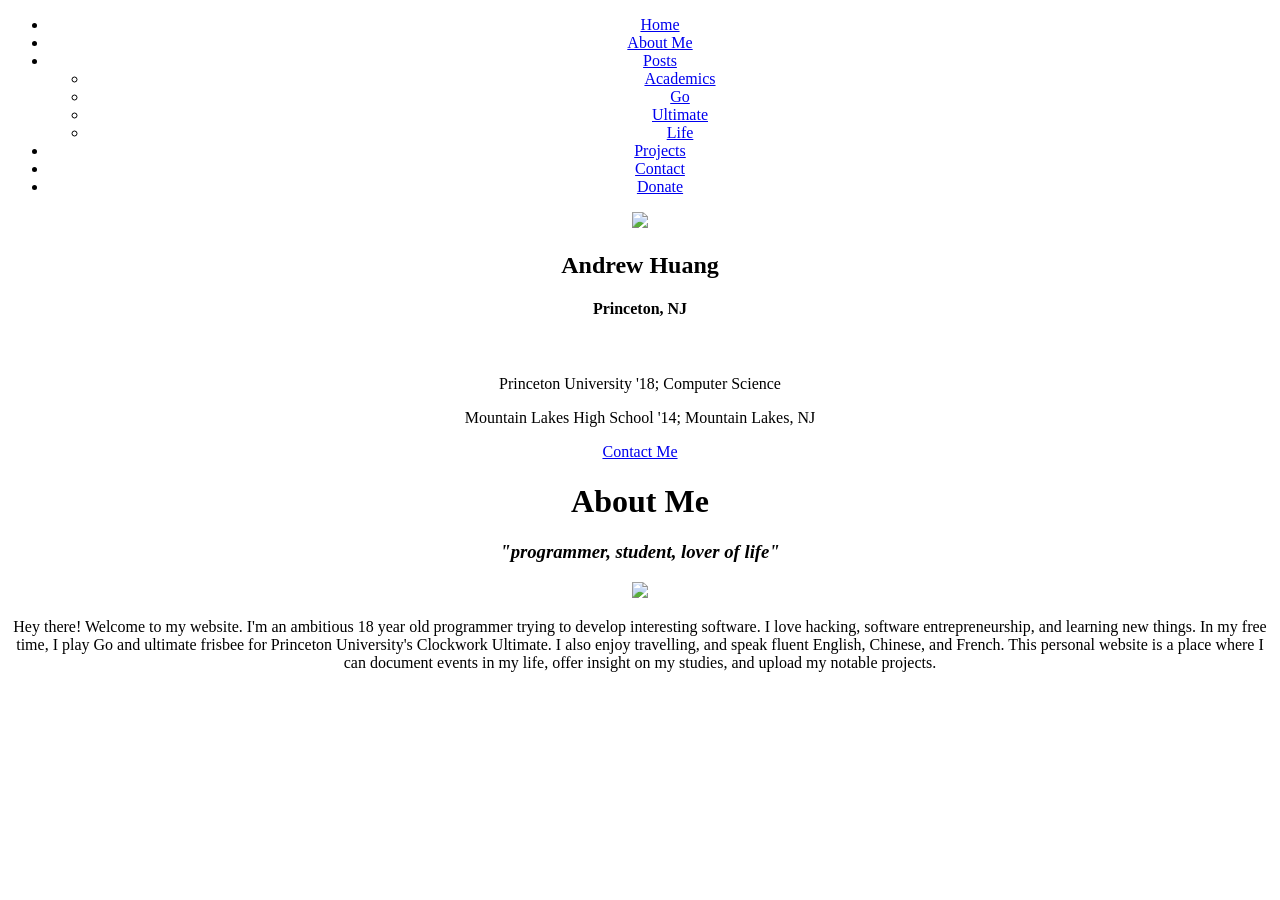
==== about.html @ f91baafe "about .h tml" ====
<!DOCTYPE html>
<html>
	<head>
		<link rel="stylesheet" href="about.css" type="text/css"/>
		<title>Andrew Huang | About Me</title>
	</head>
		<header>
			<div id="navbar" align="center">
				<ul id="navlist">
					<li class="firstlist"><a href="home.html">Home</a></li>
					<li class="firstlist"><a href="about.html">About Me</a></li>
					<li id="posts"class="firstlist" align="center"><a href="#">Posts</a>
						<ul id="dropdown"align="center">
							<li><a href="academics.html">Academics</a></li>
							<li><a href="go.html">Go</a></li>
							<li><a href="ultimate.html">Ultimate</a></li>
							<li><a href="life.html">Life</a></li>
						</ul>
					</li>
					<li class="firstlist"><a href="projects.html">Projects</a></li>
					<li class="firstlist"><a href="contact.html">Contact</a></li>
					<li class="firstlist"><a href="donate.html">Donate</a></li>
				</ul>
			</div>
		</header>
		<body>
			<div class="left" align="center">
				<img id="propic" src="https://media.licdn.com/mpr/mpr/shrink_200_200/p/3/005/078/151/1556cb8.jpg"/>
				<h2>Andrew Huang</h2>
				<h4>Princeton, NJ</h4>
				<p></br></br>Princeton University '18; Computer Science</p>
				<p>Mountain Lakes High School '14; Mountain Lakes, NJ</p>
				<p><a href="contact.html">Contact Me</a>
			</div>
			<div class="right" align="center">
				<h1>About Me</h1>
				<h3><em>"programmer, student, lover of life"</em></h3>
				<img src="playinggo.png"/> 
				<p id="bio">Hey there! Welcome to my website. I'm an ambitious 18 year old programmer trying to develop interesting software. I love hacking, software entrepreneurship, and learning new things. In my free time, I play Go and ultimate frisbee for Princeton University's Clockwork Ultimate. I also enjoy travelling, and speak fluent English, Chinese, and French. This personal website is a place where I can document events in my life, offer insight on my studies, and upload my notable projects.</p> 
			</div>
		</body>
</html>
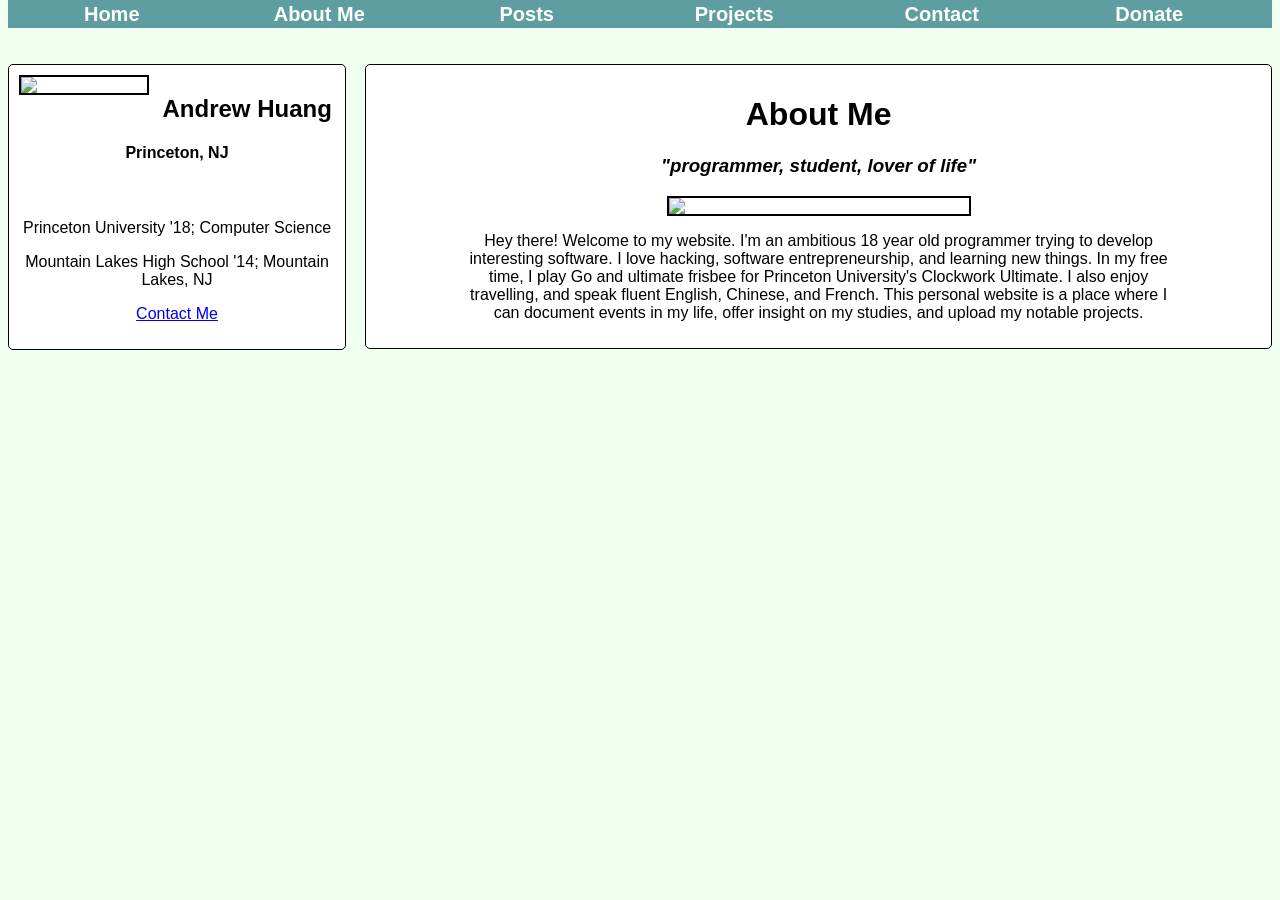
==== commit 21d3cab2: "Update about.html" ====
--- a/about.html
+++ b/about.html
@@ -35,7 +35,7 @@
 			<div class="right" align="center">
 				<h1>About Me</h1>
 				<h3><em>"programmer, student, lover of life"</em></h3>
-				<img src="playinggo.png"/> 
+				<img src="http://s3.postimg.org/9zrop363l/playinggo.png"/> 
 				<p id="bio">Hey there! Welcome to my website. I'm an ambitious 18 year old programmer trying to develop interesting software. I love hacking, software entrepreneurship, and learning new things. In my free time, I play Go and ultimate frisbee for Princeton University's Clockwork Ultimate. I also enjoy travelling, and speak fluent English, Chinese, and French. This personal website is a place where I can document events in my life, offer insight on my studies, and upload my notable projects.</p> 
 			</div>
 		</body>
--- a/about.css
+++ b/about.css
@@ -0,0 +1,136 @@
+* {
+	font-family:Myriad, sans-serif;
+}
+
+
+body {
+	background-color:#F0FFF0;
+}
+
+
+#navbar {
+	margin-top: -10px;
+	background-color: #5F9EA0;
+}
+
+.firstlist {
+	float: left;
+	display: block;
+	text-decoration: none;
+	padding-top: 5px;
+	padding-bottom:3px;
+}
+
+.firstlist:hover{
+	background-color:#48d1cc;
+}
+
+.firstlist > a{
+	text-decoration: none;
+	color: white;
+	font-weight: bold;
+	font-size: 20px;
+	vertical-align: middle;
+	padding-bottom:5px;
+}
+
+#navlist li:hover > a{
+	color:yellow;
+}
+
+#navlist {
+	margin-top: -10px;
+	background-color: #5F9EA0;
+	height:30px;
+	vertical-align: middle;
+}
+
+#dropdown {
+	display: none;
+	position:absolute;
+}
+
+#dropdown li{
+	display:block;
+	float: left;
+	width: 101%;
+	background-color: #5F9EA0;
+	color:white;
+}
+
+#dropdown li a{
+	font-size: 18.1px;
+	font-weight:none;
+	color:white;
+	text-decoration: none;
+}
+
+#dropdown li:hover {
+	background-color:#48d1cc;
+	color:yellow;
+}
+
+
+ul {
+	padding: 0;
+	list-style: none;
+}
+
+
+ul li:hover #dropdown{
+	display:block;
+	padding:none;
+	display:block;
+}
+
+ul li:hover #dropdown li{
+	display:block;
+	float:left;
+}
+
+ul li {
+	width: 207.5px;
+	text-align: center;
+	float:left;
+	line-height: 20px;
+}
+
+
+.left {
+	width: 25%;
+	float:left;
+	margin-top: 20px;
+	background-color:white;
+	padding: 10px;
+	border:1px solid black;
+	border-radius: 5px;
+}
+
+.right{
+	width:70%;
+	float:right;
+	margin-top: 20px;
+	background-color:white;
+	padding: 10px;
+	border:1px solid black;
+	border-radius: 5px;
+	text-align: center;
+}
+
+#bio{
+	margin-left: 80px;
+	margin-right: 80px;
+}
+
+#propic {
+	float: left;
+	width: 40%;
+	margin-right: 10px;
+}
+
+img {
+	width:300px;
+	display: block;
+	margin: 0 auto;
+	border: 2px solid black;
+}
